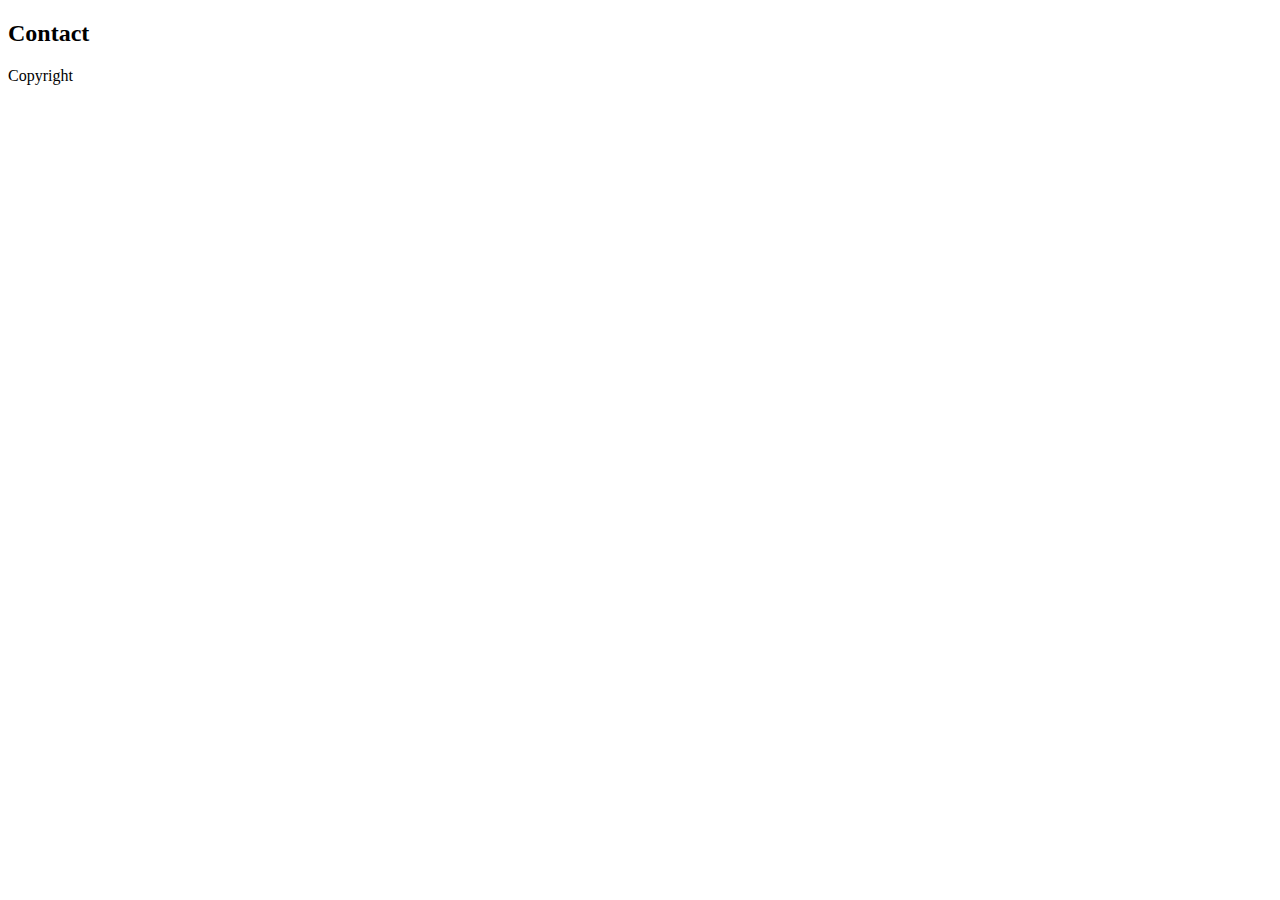
==== contact.html @ 1666f2be "initial site files" ====
<!DOCTYPE html>
<html>
    <head>
        <meta charset="UTF-8"/>
        <title>Contact - Tanisha Howell</title>
    </head>

    <body>
        <h2>Contact</h2>
        
    </body>
    
    <footer>Copyright</footer>
</html>
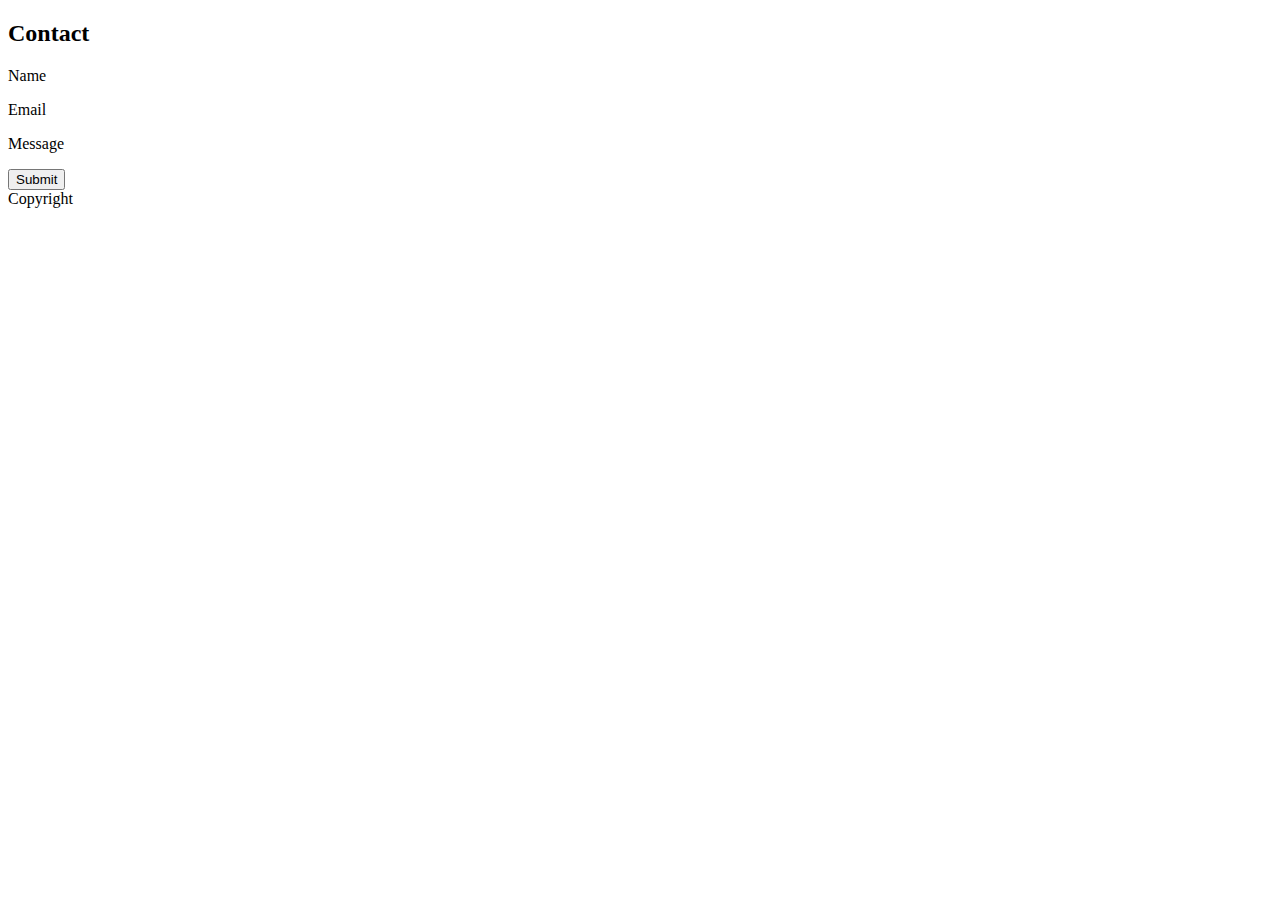
==== commit 741673a3: "updated file" ====
--- a/contact.html
+++ b/contact.html
@@ -4,10 +4,13 @@
         <meta charset="UTF-8"/>
         <title>Contact - Tanisha Howell</title>
     </head>
-
+        
     <body>
         <h2>Contact</h2>
-        
+            <p>Name</p>
+            <p>Email</p>
+            <p>Message</p>
+            <button class="btn btn-primary" type="submit">Submit</button>
     </body>
     
     <footer>Copyright</footer>
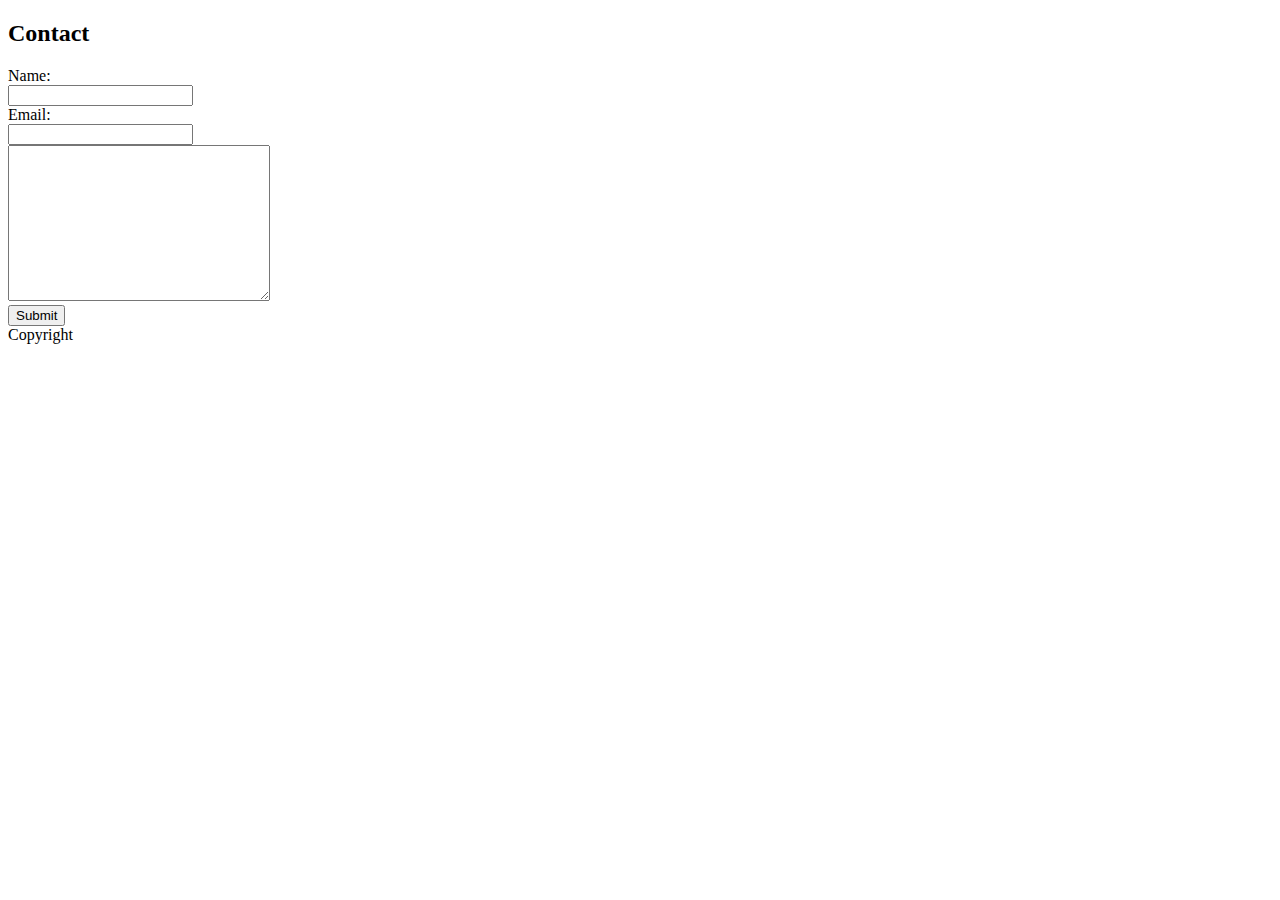
==== commit e5047e6a: "updated html and css in all files" ====
--- a/contact.html
+++ b/contact.html
@@ -2,16 +2,30 @@
 <html>
     <head>
         <meta charset="UTF-8"/>
+        <link rel="stylesheet" type="text/css" href="assets\css\style.css">
         <title>Contact - Tanisha Howell</title>
     </head>
-        
-    <body>
-        <h2>Contact</h2>
-            <p>Name</p>
-            <p>Email</p>
-            <p>Message</p>
-            <button class="btn btn-primary" type="submit">Submit</button>
-    </body>
-    
-    <footer>Copyright</footer>
+
+<body>
+
+<h2>Contact</h2>
+
+<form action="/action_page.php">
+  Name:<br>
+  <input type="text" name="firstname">
+  <br>
+  Email:<br>
+  <input type="text" email="email">
+  <br>
+
+  <form action="/action_page.php">
+    <textarea name="message" rows="10" cols="30"></textarea>
+    <br>
+    <button class="btn btn-primary" type="submit">Submit</button>
+    <br>
+  
+</form> 
+
+</body>
+<footer>Copyright</footer>
 </html>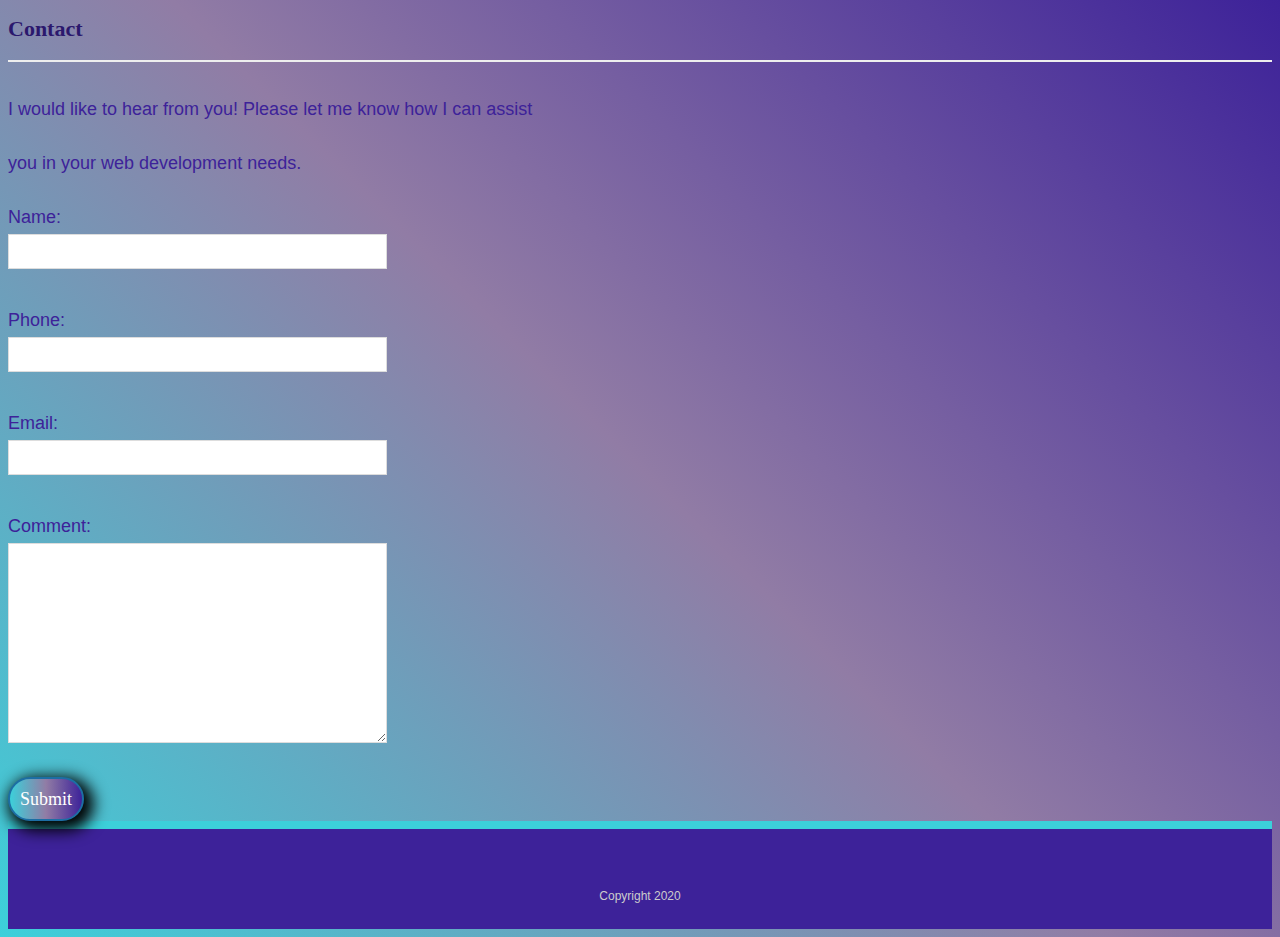
==== commit 2118d11a: "updated html, images, css" ====
--- a/contact.html
+++ b/contact.html
@@ -9,23 +9,27 @@
 <body>
 
 <h2>Contact</h2>
-
+    <p>I would like to hear from you! Please let me know how I can assist</p>
+        <p>you in your web development needs.</p>
 <form action="/action_page.php">
-  Name:<br>
+  Name:
   <input type="text" name="firstname">
   <br>
-  Email:<br>
+  Phone:
+  <input type="text" phone="numbers">
+  <br>
+  Email:
   <input type="text" email="email">
   <br>
-
+  Comment:
   <form action="/action_page.php">
     <textarea name="message" rows="10" cols="30"></textarea>
     <br>
-    <button class="btn btn-primary" type="submit">Submit</button>
+    <button type="button" class="myButton">Submit</button>
     <br>
   
 </form> 
 
 </body>
-<footer>Copyright</footer>
+<footer>Copyright 2020</footer>
 </html>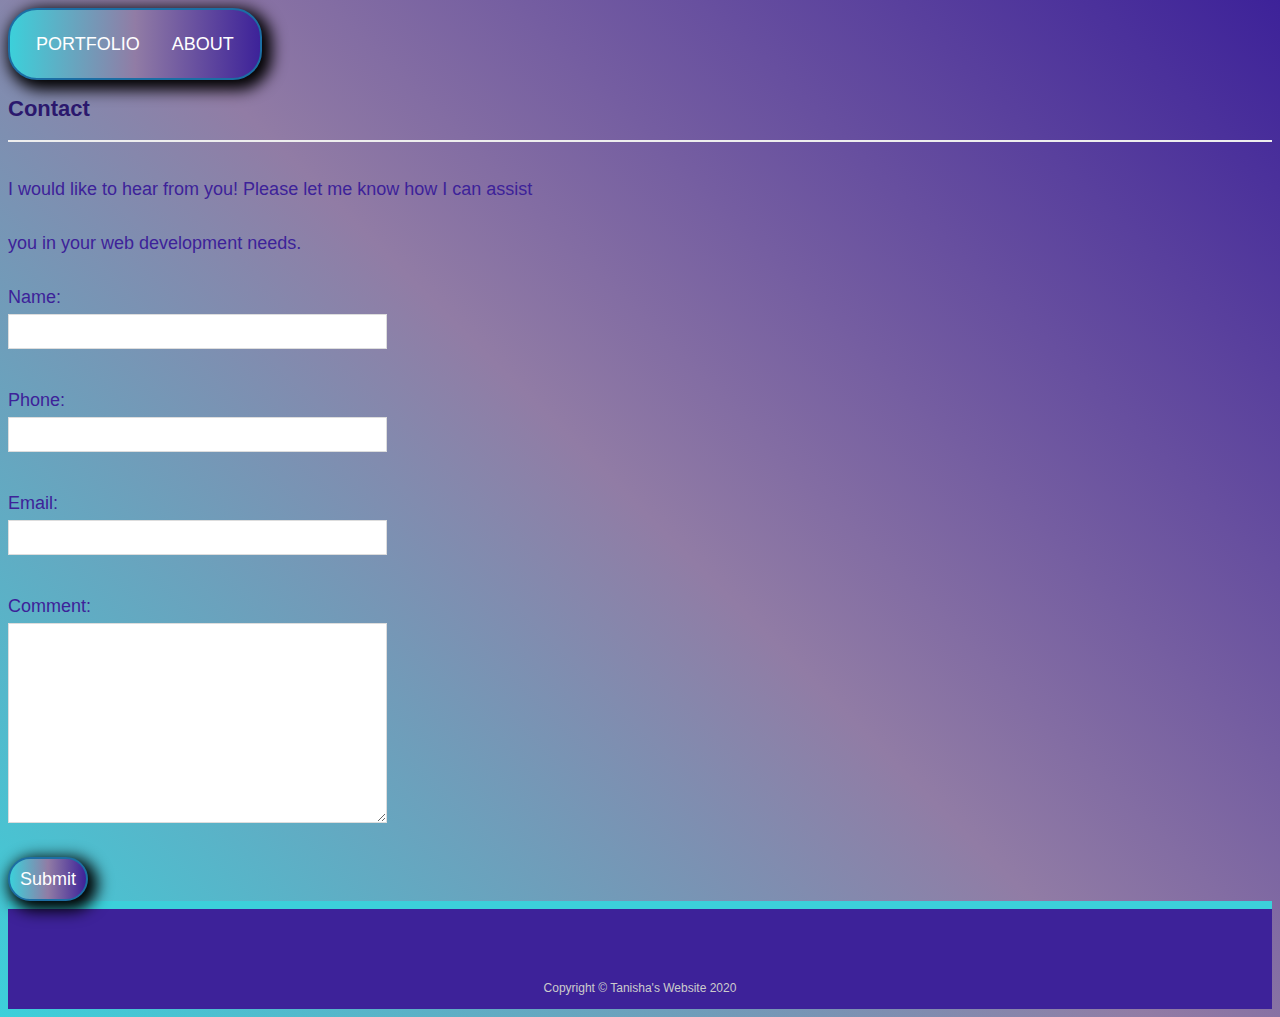
==== commit 899f6d14: "updated all files" ====
--- a/contact.html
+++ b/contact.html
@@ -1,35 +1,55 @@
 <!DOCTYPE html>
-<html>
-    <head>
-        <meta charset="UTF-8"/>
-        <link rel="stylesheet" type="text/css" href="assets\css\style.css">
-        <title>Contact - Tanisha Howell</title>
-    </head>
+<html lang="en">
+
+<head>
+    <meta charset="UTF-8" />
+    <link rel="stylesheet" type="text/css" href="assets\css\style.css">
+    <title>Contact - Tanisha Howell</title>
+    <!-- Navigation -->
+    <button class="myButton" type="button" data-toggle="collapse" data-target="#navbarResponsive"
+        aria-controls="navbarResponsive" aria-expanded="false" aria-label="Toggle navigation">
+        <span class="navbar-toggler-icon">
+            <div class="collapse navbar-collapse" id="navbarResponsive">
+                <ul class="navbar-nav ml-auto">
+                    <li class="nav-item"><a target="#portfolio" href="portfolio.html">PORTFOLIO</a></li>
+                    <li class="nav-item"><a target="#about" href="index.html">ABOUT</a></li>
+                </ul>
+            </div>
+        </span>
+    </button>
+</head>
 
 <body>
 
-<h2>Contact</h2>
+    <h2>Contact</h2>
     <p>I would like to hear from you! Please let me know how I can assist</p>
-        <p>you in your web development needs.</p>
-<form action="/action_page.php">
-  Name:
-  <input type="text" name="firstname">
-  <br>
-  Phone:
-  <input type="text" phone="numbers">
-  <br>
-  Email:
-  <input type="text" email="email">
-  <br>
-  Comment:
-  <form action="/action_page.php">
-    <textarea name="message" rows="10" cols="30"></textarea>
-    <br>
-    <button type="button" class="myButton">Submit</button>
-    <br>
-  
-</form> 
+    <p>you in your web development needs.</p>
+    <form action="/action_page.php">
+        Name:
+        <input type="text" name="firstname">
+        <br>
+        Phone:
+        <input type="text" phone="numbers">
+        <br>
+        Email:
+        <input type="text" email="email">
+        <br>
+        Comment:
+        <form action="/action_page.php">
+            <textarea name="message" rows="10" cols="30"></textarea>
+            <br>
+            <button type="button" class="myButton">Submit</button>
+            <br>
+
+        </form>
 
 </body>
-<footer>Copyright 2020</footer>
+
+<!-- Footer -->
+<footer class="py-5 bg-black">
+    <div class="container">
+        <p class="m-0 text-center text-white small">Copyright &copy; Tanisha's Website 2020</p>
+    </div>
+</footer>
+
 </html>